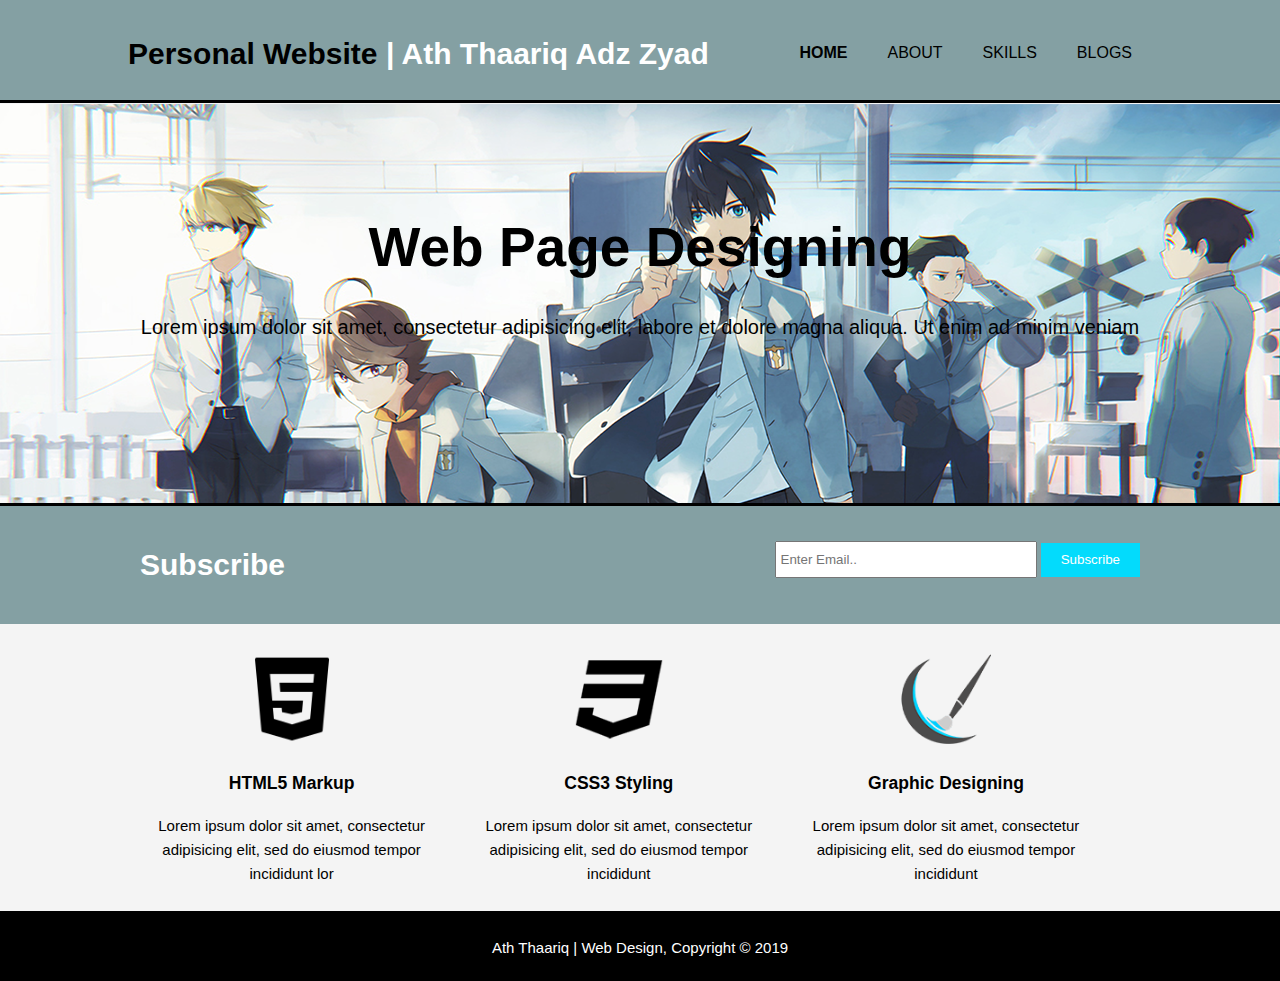
==== index.html @ df994960 "first-commit" ====
<!DOCTYPE html>
<html lang="en" dir="ltr">
  <head>
    <meta charset="utf-8">
    <meta name="viewport" content="width=device-width, initial-scale=1">
    <meta name="description" content="web design">
    <meta name="keywords" content="web design">
    <meta name="author" content="Ath Thaariq Adz Zyad">
    <title>Home</title>
    <link rel="stylesheet" href="./css/style.css">
  </head>
  <body>
    <header>
      <div class="container">
        <div id="branding">
          <h1><span class="highlight">Personal Website</span> | Ath Thaariq Adz Zyad</h1>
           </div>
             <nav>
              <ul>
                <li class="current"><a href="index.html">Home</a></li>
                <li><a href="about.html">About</a></li>
                <li><a href="skills.html">Skills</a></li>
                <li><a href="blogs.html">Blogs</a></li>
              </ul>
            </nav>
          </div>
        </header>
          <section id="showcase">
            <div class="container">
              <h1>Web Page Designing</h1>
              <p>Lorem ipsum dolor sit amet, consectetur adipisicing elit, labore et dolore magna aliqua. Ut enim ad minim veniam</p>
              </div>
          </section>
            <section id="newsletter">
              <div class="container">
                <h1>Subscribe</h1>
                <form>
                  <input type="email" placeholder="Enter Email..">
                  <button type="submit" class="button_1">Subscribe</button>
                </form>
              </div>
            </section>
            <section id="boxes">
              <div class="container">
                <div class="box">
                  <img src="./img/html1.png">
                  <h3>HTML5 Markup</h3>
                  <p>Lorem ipsum dolor sit amet, consectetur adipisicing elit, sed do eiusmod tempor incididunt lor</p>
                </div>
                <div class="box">
                  <img src="./img/css2.png">
                  <h3>CSS3 Styling</h3>
                  <p>Lorem ipsum dolor sit amet, consectetur adipisicing elit, sed do eiusmod tempor incididunt</p>
                </div>
                <div class="box">
                  <img src="./img/brush3.png">
                  <h3>Graphic Designing</h3>
                  <p>Lorem ipsum dolor sit amet, consectetur adipisicing elit, sed do eiusmod tempor incididunt</p>
                </div>
              </div>
            </section>
           <div class="footer">
             <p>Ath Thaariq | Web Design, Copyright &copy; 2019</p>
           </div>
        </body>
      </html>
---- css/style.css ----
body{
  font: 15px/1.5 Arial, Helvetica, Sans-serif;
  padding:0;
  font-weight: 330;
  line-height: 1.6;
  margin:0;
  background-color: #f4f4f4;
}

/* Global */
.container{
  width: 80%;
  margin: auto;
  overflow: hidden;
}

ul{
  margin: 0;
  padding: 0;
}

button{
  height: 34px;
  background: #03dbfc;
  border: none;
  padding-left: 20px;
  padding-right: 20px;
  color: #ffffff;
}

.dark{
  padding: 15px;
  background: #84a0a3;
  color: #000000;
  margin-top: 10px;
  margin-bottom: 10px;
}

/* Header **/
header{
  background: #84a0a3;
  color: #ffffff;
  padding-top: 30px;
  min-height: 70px;
  border-bottom: #000000 3px solid;
}

header a{
  color: #000000;
  text-decoration: none;
  text-transform: uppercase;
  font-size: 16px;
}

header li{
  float: left;
  display: inline;
  padding: 0 20px 0 20px;
}

header #branding{
  float: left;
}

header #branding h1{
  margin: 0;
}

header nav{
  float: right;
  margin-top: 10px;
}

header .highlight, header .current a{
  color: #000000;
  font-weight: bold;
}

header a:hover{
  color: #cccccc;
  font-weight: bold;
}

/* Showcase **/

#showcase{
  min-height: 400px;
  background:url('../img/showcase.png') no-repeat 0 +1px;
  text-align: center;
  color: black;
  text-shadow: #cccccc;
}

#showcase h1{
  margin-top: 100px;
  font-size: 55px;
  margin-bottom: 15px;
}

#showcase p{
  font-size: 20px;
}

/* Newsletter **/

#newsletter{
  padding: 15px;
  color: #ffffff;
  background: #84a0a3;
  border-top: #000000 3px solid;
}

#newsletter h1{
  float: left;
  margin-top: 20px;
  margin-left: none;
}

#newsletter form{
  float: right;
  margin-top: 20px;
}

#newsletter input[type="email"]{
  padding: 4px;
  height: 25px;
  width: 250px;
}

/* Boxes **/

#boxes{
  display: flex;
  margin-top: 20px;
}

#boxes .box{
  width: 30%;
  padding: 10px;
  float: left;
  text-align: center;
}

#boxes .box img{
  width: 90px;
}

/* Sidebar **/
aside#sidebar{
  float: right;
  width: 30%;
  margin-top: 10px;
}

/* Main-col*/
article#main-col{
  float: left;
  width: 65%;
  margin-top: 10px;
}

footer{
  position: fixed;
  left: 0%;
  bottom: 0%;
  width: 100%;
  color: #ffffff;
  background-color: #000000;
  text-align: center;
}

.footer{
  width:100%;
  height: 60px;
  padding-top: 10px;
  color: #ffffff;
  background-color: #000000;
  position:relative;
  text-align: center;
}
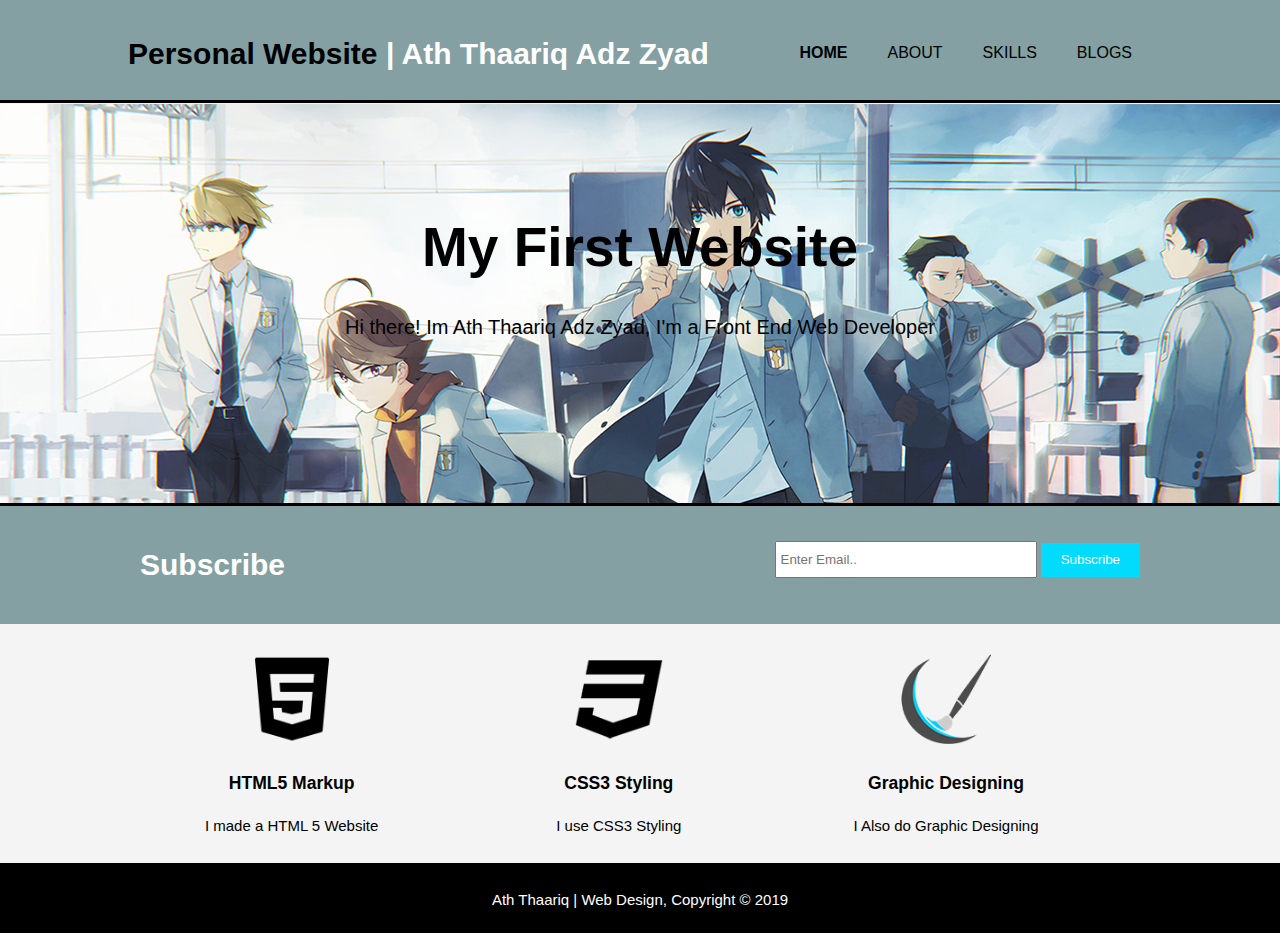
==== commit d053aab2: "#" ====
--- a/index.html
+++ b/index.html
@@ -27,8 +27,8 @@
         </header>
           <section id="showcase">
             <div class="container">
-              <h1>Web Page Designing</h1>
-              <p>Lorem ipsum dolor sit amet, consectetur adipisicing elit, labore et dolore magna aliqua. Ut enim ad minim veniam</p>
+              <h1>My First Website</h1>
+              <p>Hi there! Im Ath Thaariq Adz Zyad, I'm a Front End Web Developer</p>
               </div>
           </section>
             <section id="newsletter">
@@ -45,17 +45,17 @@
                 <div class="box">
                   <img src="./img/html1.png">
                   <h3>HTML5 Markup</h3>
-                  <p>Lorem ipsum dolor sit amet, consectetur adipisicing elit, sed do eiusmod tempor incididunt lor</p>
+                  <p>I made a HTML 5 Website</p>
                 </div>
                 <div class="box">
                   <img src="./img/css2.png">
                   <h3>CSS3 Styling</h3>
-                  <p>Lorem ipsum dolor sit amet, consectetur adipisicing elit, sed do eiusmod tempor incididunt</p>
+                  <p>I use CSS3 Styling</p>
                 </div>
                 <div class="box">
                   <img src="./img/brush3.png">
                   <h3>Graphic Designing</h3>
-                  <p>Lorem ipsum dolor sit amet, consectetur adipisicing elit, sed do eiusmod tempor incididunt</p>
+                  <p>I Also do Graphic Designing</p>
                 </div>
               </div>
             </section>
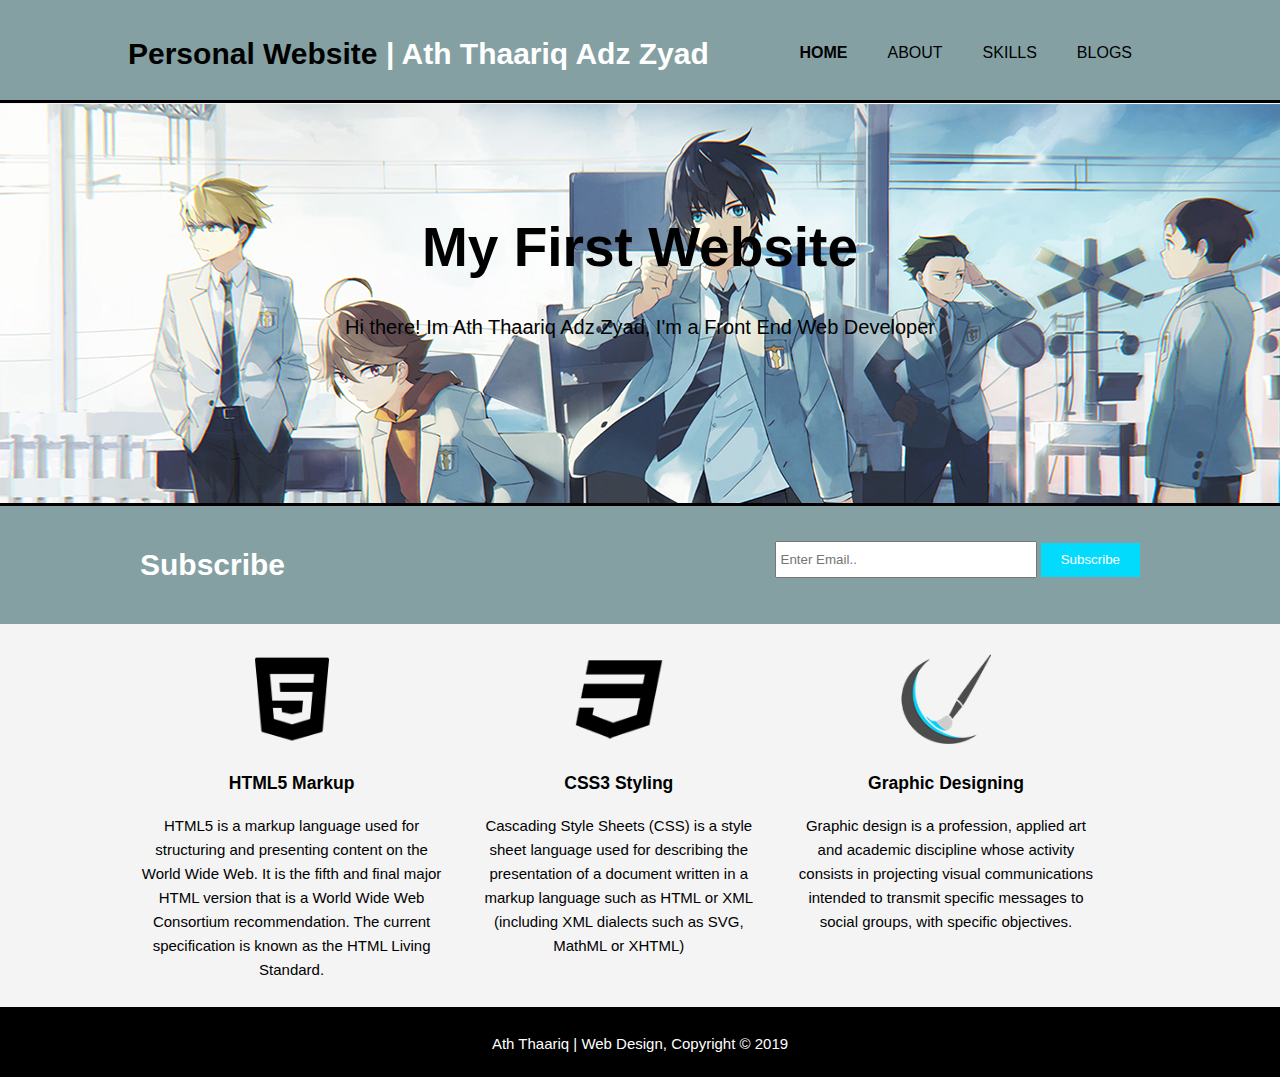
==== commit 954e379e: "#" ====
--- a/index.html
+++ b/index.html
@@ -45,17 +45,17 @@
                 <div class="box">
                   <img src="./img/html1.png">
                   <h3>HTML5 Markup</h3>
-                  <p>I made a HTML 5 Website</p>
+                  <p>HTML5 is a markup language used for structuring and presenting content on the World Wide Web. It is the fifth and final major HTML version that is a World Wide Web Consortium recommendation. The current specification is known as the HTML Living Standard.</p>
                 </div>
                 <div class="box">
                   <img src="./img/css2.png">
                   <h3>CSS3 Styling</h3>
-                  <p>I use CSS3 Styling</p>
+                  <p>Cascading Style Sheets (CSS) is a style sheet language used for describing the presentation of a document written in a markup language such as HTML or XML (including XML dialects such as SVG, MathML or XHTML)</p>
                 </div>
                 <div class="box">
                   <img src="./img/brush3.png">
                   <h3>Graphic Designing</h3>
-                  <p>I Also do Graphic Designing</p>
+                  <p>Graphic design is a profession, applied art and academic discipline whose activity consists in projecting visual communications intended to transmit specific messages to social groups, with specific objectives.</p>
                 </div>
               </div>
             </section>
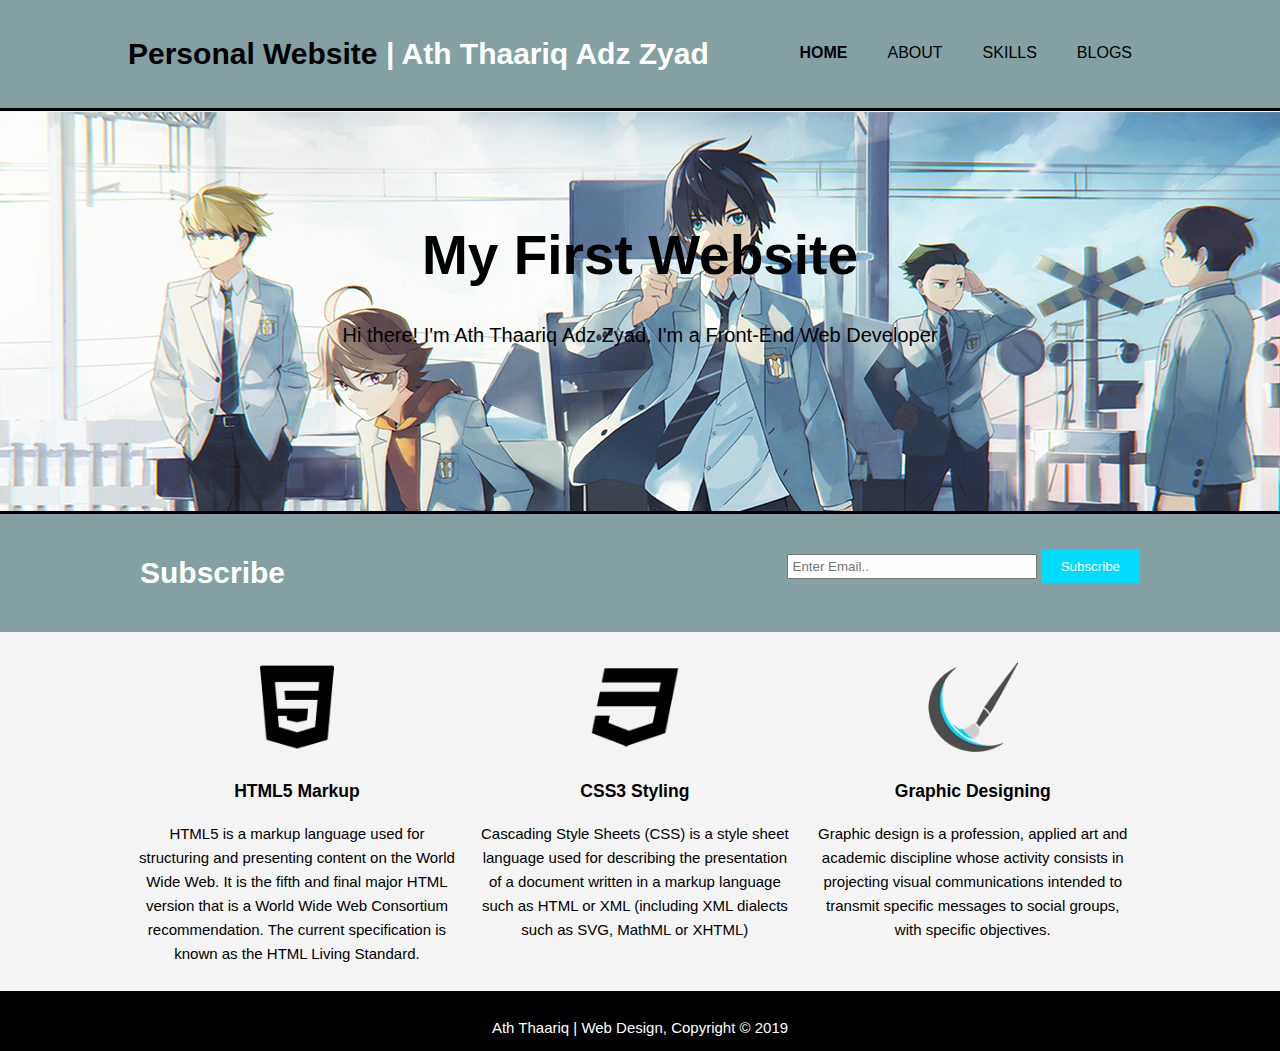
==== commit 5ba6cc4f: "skills & blogs" ====
--- a/index.html
+++ b/index.html
@@ -24,11 +24,11 @@
               </ul>
             </nav>
           </div>
-        </header>
+    </header>
           <section id="showcase">
             <div class="container">
               <h1>My First Website</h1>
-              <p>Hi there! Im Ath Thaariq Adz Zyad, I'm a Front End Web Developer</p>
+              <p>Hi there! I'm Ath Thaariq Adz Zyad, I'm a Front-End Web Developer</p>
               </div>
           </section>
             <section id="newsletter">
@@ -62,5 +62,5 @@
            <div class="footer">
              <p>Ath Thaariq | Web Design, Copyright &copy; 2019</p>
            </div>
-        </body>
-      </html>+  </body>
+</html>--- a/css/style.css
+++ b/css/style.css
@@ -49,6 +49,7 @@
   color: #000000;
   text-decoration: none;
   text-transform: uppercase;
+  text-align: center;
   font-size: 16px;
 }
 
@@ -60,6 +61,7 @@
 
 header #branding{
   float: left;
+  padding-bottom: 30px;
 }
 
 header #branding h1{
@@ -135,7 +137,7 @@
 }
 
 #boxes .box{
-  width: 30%;
+  width: 33%;
   padding: 10px;
   float: left;
   text-align: center;
@@ -177,4 +179,60 @@
   background-color: #000000;
   position:relative;
   text-align: center;
+}
+
+.skill-bar {
+  width: 100%;
+}
+
+.skills {
+  text-align: right; 
+  padding-top: 10px; 
+  padding-bottom: 10px; 
+  color: white; 
+}
+
+.html {width: 60%; background-color: #808080;}
+.css {width: 60%; background-color: #808080;} 
+.js {width: 60%; background-color: #808080;} 
+
+* {
+  box-sizing: border-box;
+}
+
+
+.leftcolumn {
+  float: left;
+  width: 75%;
+}
+
+.rightcolumn {
+  float: left;
+  width: 25%;
+  padding-left: 20px;
+}
+
+.fakeimg {
+  background-color: #aaa;
+  width: 100%;
+  padding: 20px;
+}
+
+.card {
+  background-color: white;
+  padding: 20px;
+  margin-top: 20px;
+}
+
+.row:after {
+  content: "";
+  display: table;
+  clear: both;
+}
+
+@media screen and (max-width: 800px) {
+  .leftcolumn, .rightcolumn {
+    width: 100%;
+    padding: 0;
+  }
 }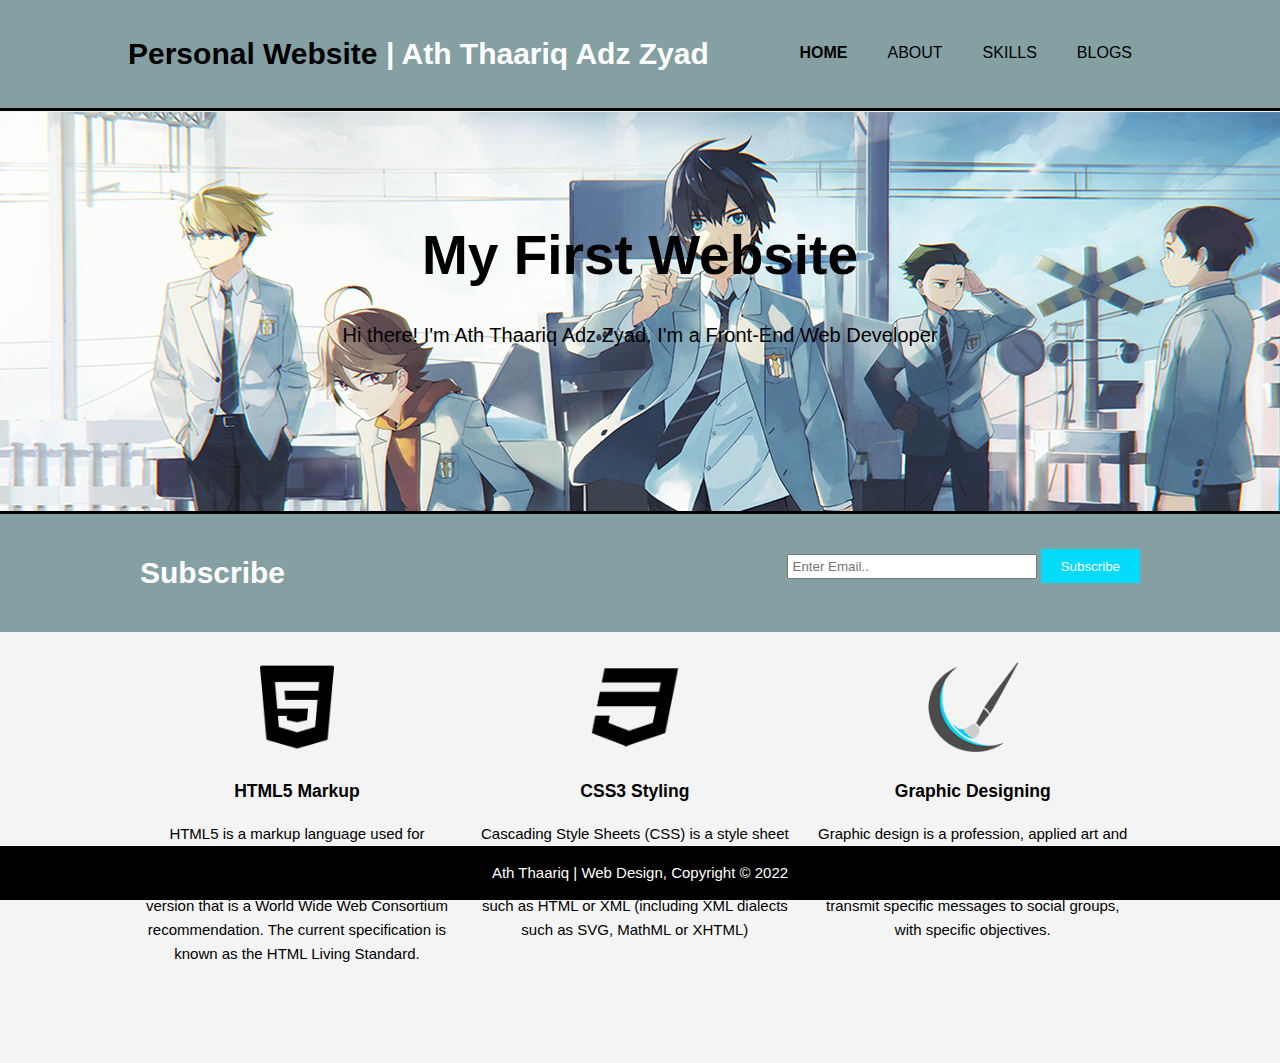
==== commit a83b283b: "#" ====
--- a/index.html
+++ b/index.html
@@ -56,11 +56,15 @@
                   <img src="./img/brush3.png">
                   <h3>Graphic Designing</h3>
                   <p>Graphic design is a profession, applied art and academic discipline whose activity consists in projecting visual communications intended to transmit specific messages to social groups, with specific objectives.</p>
+                  <br>
+                  <br>
+                  <br>
+                  <br>
                 </div>
               </div>
             </section>
-           <div class="footer">
-             <p>Ath Thaariq | Web Design, Copyright &copy; 2019</p>
-           </div>
+           <footer>
+             <p>Ath Thaariq | Web Design, Copyright &copy; 2022</p>
+           </footer>
   </body>
 </html>--- a/css/style.css
+++ b/css/style.css
@@ -171,16 +171,6 @@
   text-align: center;
 }
 
-.footer{
-  width:100%;
-  height: 60px;
-  padding-top: 10px;
-  color: #ffffff;
-  background-color: #000000;
-  position:relative;
-  text-align: center;
-}
-
 .skill-bar {
   width: 100%;
 }
